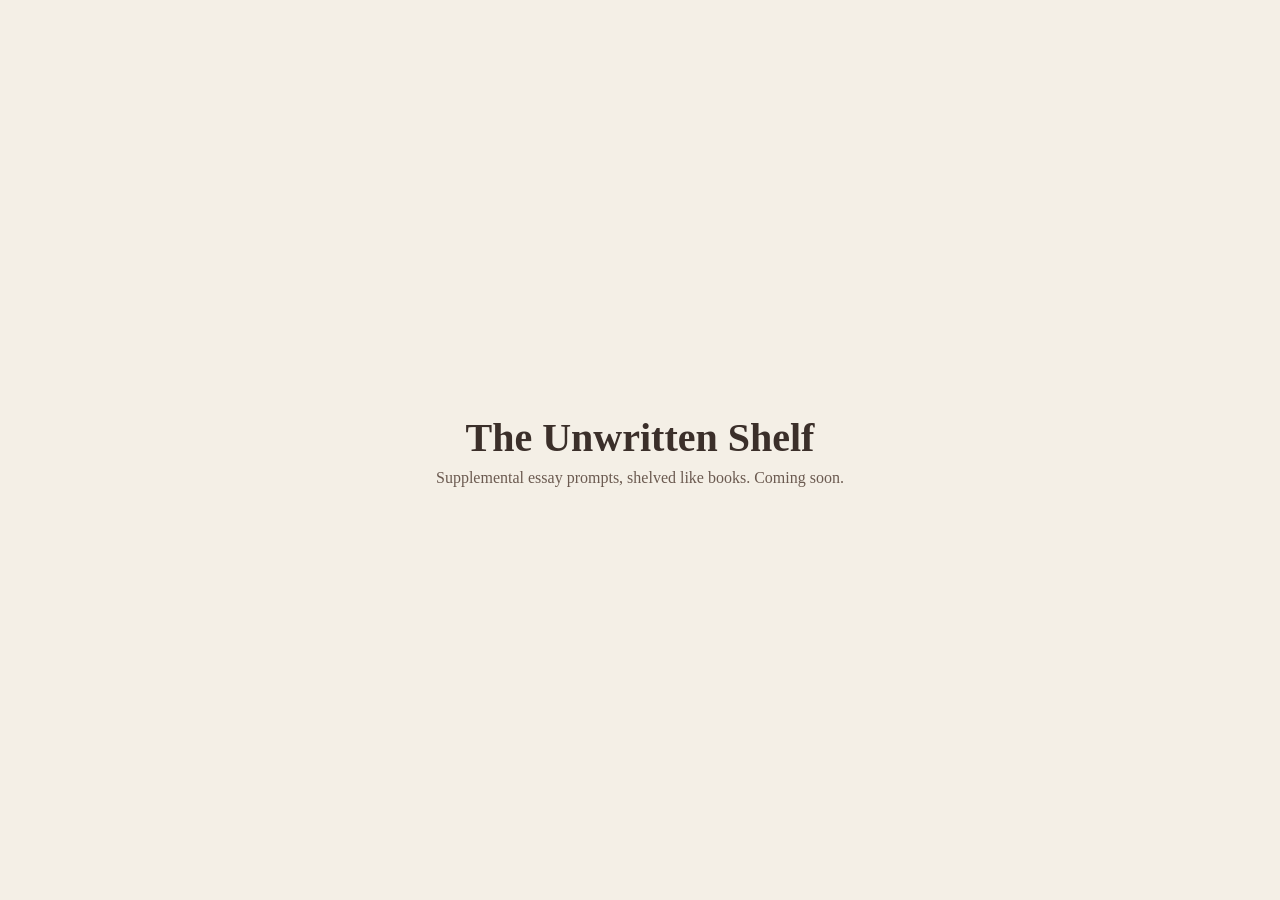
==== app/static/index.html @ 7a466773 "Set up The Unwritten Shelf project skeleton FastAPI serves one HTML page from app/static/. app/confi" ====
<!doctype html>
<html lang="en">
<head>
  <meta charset="utf-8">
  <meta name="viewport" content="width=device-width, initial-scale=1">
  <title>The Unwritten Shelf</title>
  <style>
    body {
      margin: 0;
      min-height: 100vh;
      display: grid;
      place-items: center;
      font-family: Georgia, "Times New Roman", serif;
      background: #f4efe6;
      color: #3b2f2a;
    }
    main { text-align: center; padding: 2rem; }
    h1 { font-size: 2.5rem; margin: 0 0 0.5rem; }
    p { margin: 0; color: #6b5a50; }
  </style>
</head>
<body>
  <main>
    <h1>The Unwritten Shelf</h1>
    <p>Supplemental essay prompts, shelved like books. Coming soon.</p>
  </main>
</body>
</html>
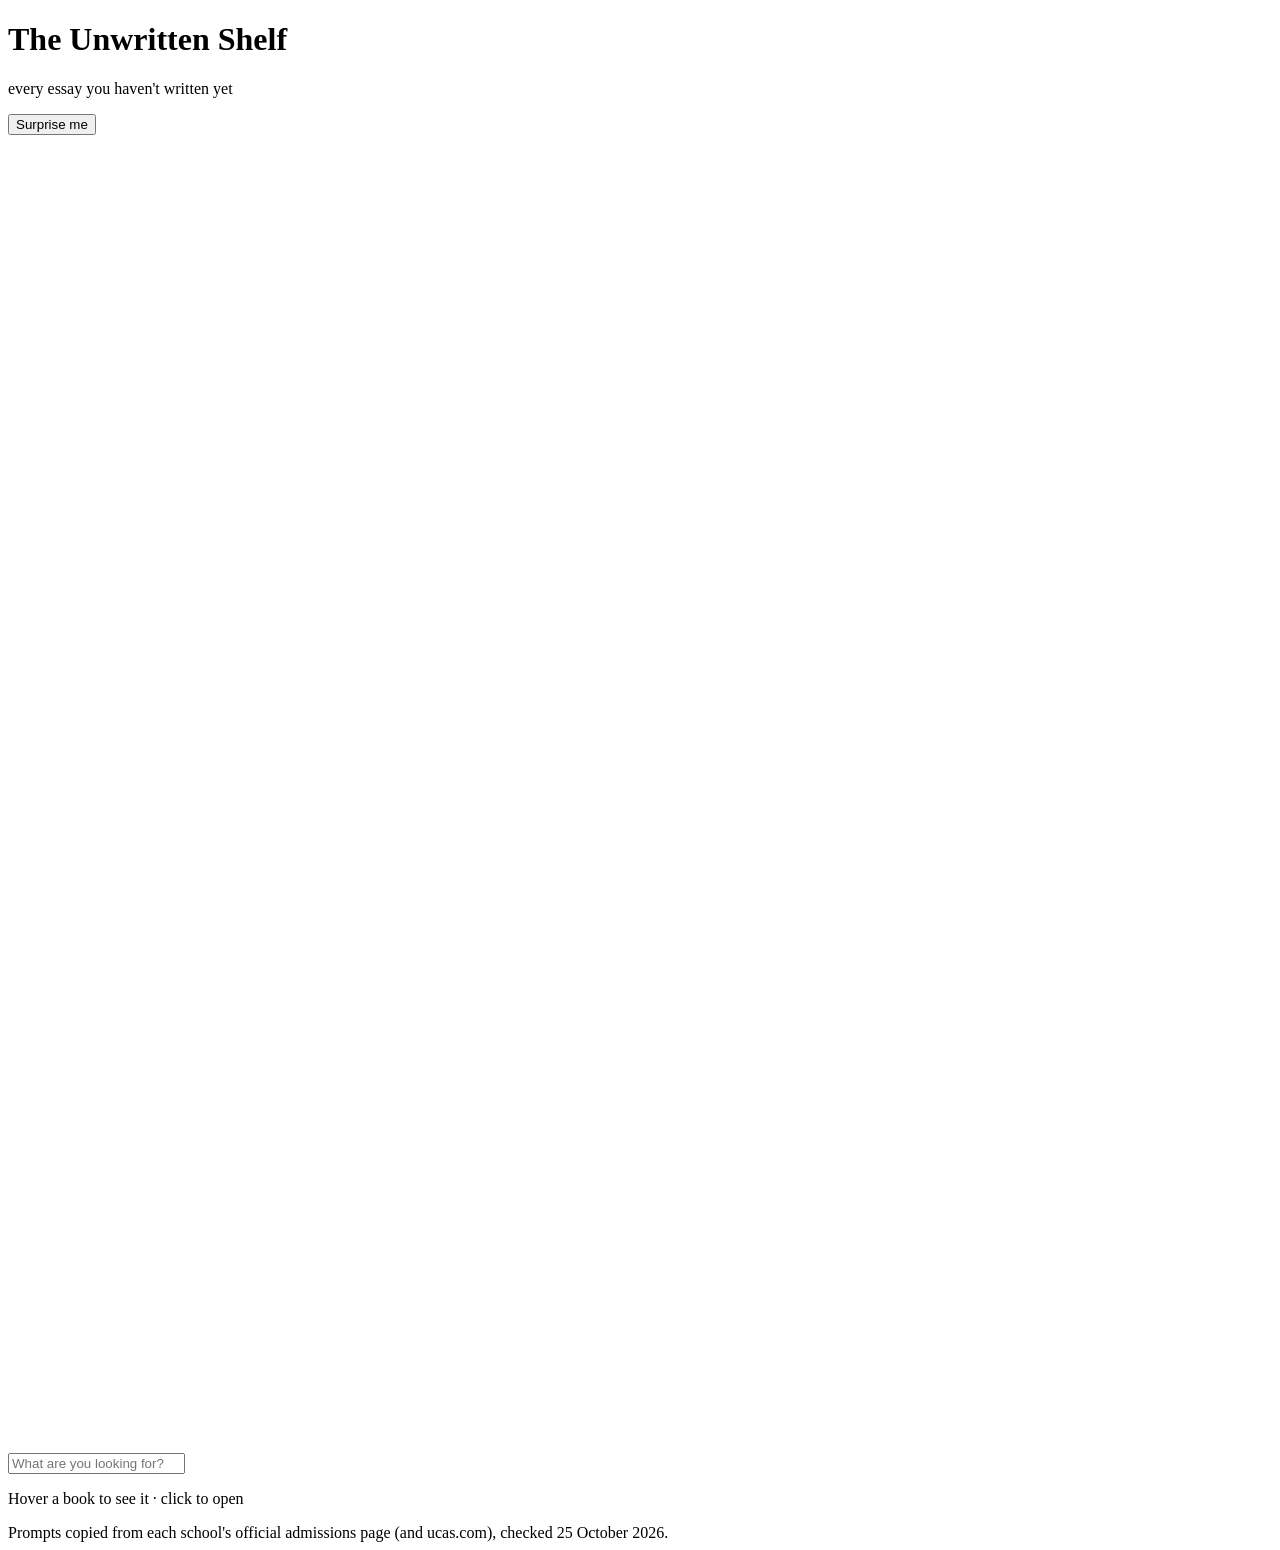
==== commit e8867bf1: "Build the bookshelf website FastAPI serves app/static/index.html and the shelf data at /api/shelf. E" ====
--- a/app/static/index.html
+++ b/app/static/index.html
@@ -4,25 +4,58 @@
   <meta charset="utf-8">
   <meta name="viewport" content="width=device-width, initial-scale=1">
   <title>The Unwritten Shelf</title>
-  <style>
-    body {
-      margin: 0;
-      min-height: 100vh;
-      display: grid;
-      place-items: center;
-      font-family: Georgia, "Times New Roman", serif;
-      background: #f4efe6;
-      color: #3b2f2a;
-    }
-    main { text-align: center; padding: 2rem; }
-    h1 { font-size: 2.5rem; margin: 0 0 0.5rem; }
-    p { margin: 0; color: #6b5a50; }
-  </style>
+  <meta name="description" content="Supplemental essay prompts for top US colleges, Oxford and Cambridge, shelved like books.">
+  <link rel="preconnect" href="https://fonts.googleapis.com">
+  <link rel="preconnect" href="https://fonts.gstatic.com" crossorigin>
+  <link rel="stylesheet" href="https://fonts.googleapis.com/css2?family=Caveat:wght@500;700&family=Hanken+Grotesk:wght@400;500;600;700;800&family=Instrument+Serif:ital@0;1&display=swap">
+  <link rel="stylesheet" href="/static/shelf.css">
 </head>
 <body>
-  <main>
-    <h1>The Unwritten Shelf</h1>
-    <p>Supplemental essay prompts, shelved like books. Coming soon.</p>
+  <header class="masthead wrap">
+    <div class="masthead-top">
+      <div>
+        <h1 class="title">The Unwritten Shelf</h1>
+        <p class="tagline">every essay you haven't written yet</p>
+      </div>
+      <button class="surprise" id="surprise" type="button">Surprise me</button>
+    </div>
+
+    <p class="count" id="count">&nbsp;</p>
+
+    <label class="search">
+      <svg viewBox="0 0 24 24" fill="none" stroke-width="2" stroke-linecap="round" aria-hidden="true">
+        <circle cx="11" cy="11" r="7"></circle><path d="m20 20-3.5-3.5"></path>
+      </svg>
+      <input id="search" type="search" placeholder="What are you looking for?" autocomplete="off" spellcheck="false" aria-label="Search prompts, schools and essays">
+    </label>
+
+    <div class="chips" id="type-chips" role="group" aria-label="Filter by type"></div>
+    <div class="chips" id="school-chips" role="group" aria-label="Filter by school"></div>
+
+    <p class="status" id="status" aria-live="polite"></p>
+  </header>
+
+  <main class="wrap">
+    <section class="bookcase" id="bookcase" aria-label="Bookshelf"></section>
+
+    <div class="empty" id="empty" hidden>
+      <p class="empty-big">No books<br>here.</p>
+      <p>Try another word, or <button class="inline-link" type="button" id="clear">clear the filters</button>.</p>
+    </div>
+
+    <p class="hint">Hover a book to see it · click to open</p>
   </main>
+
+  <footer class="wrap footer">
+    Prompts copied from each school's official admissions page (and ucas.com), checked 25 October 2026.
+  </footer>
+
+  <div class="tip" id="tip" role="tooltip" aria-hidden="true"></div>
+
+  <div class="backdrop" id="backdrop" hidden>
+    <article class="card" id="card" role="dialog" aria-modal="true" aria-labelledby="card-title"></article>
+  </div>
+
+  <script src="/static/shelf.js"></script>
 </body>
 </html>
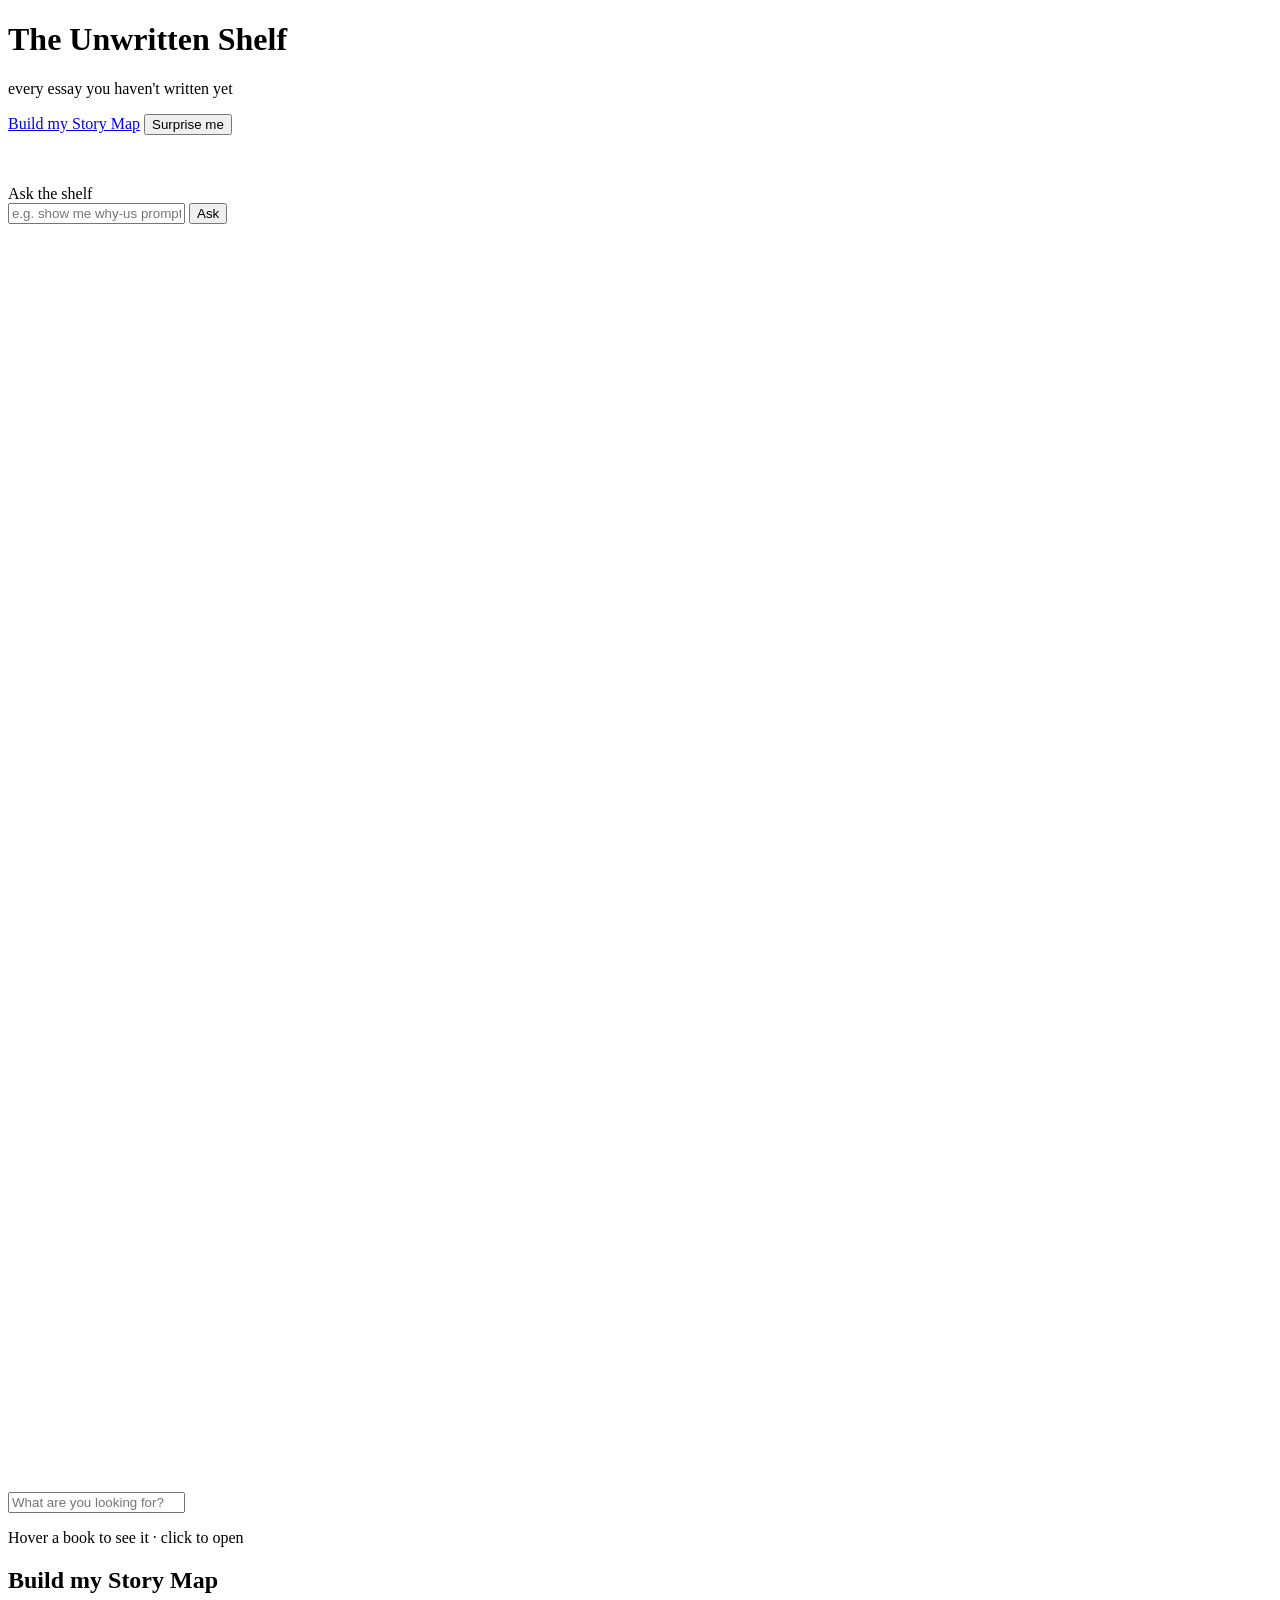
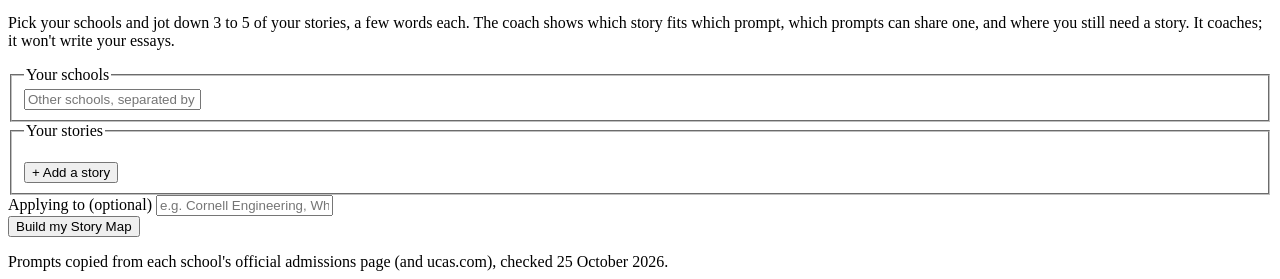
==== commit 3b81df6c: "Add the Librarian and Essay Coach agents Two PydanticAI agents on gpt-6-luna through Portkey. The Li" ====
--- a/app/static/index.html
+++ b/app/static/index.html
@@ -7,7 +7,7 @@
   <meta name="description" content="Supplemental essay prompts for top US colleges, Oxford and Cambridge, shelved like books.">
   <link rel="preconnect" href="https://fonts.googleapis.com">
   <link rel="preconnect" href="https://fonts.gstatic.com" crossorigin>
-  <link rel="stylesheet" href="https://fonts.googleapis.com/css2?family=Caveat:wght@500;700&family=Hanken+Grotesk:wght@400;500;600;700;800&family=Instrument+Serif:ital@0;1&display=swap">
+  <link rel="stylesheet" href="https://fonts.googleapis.com/css2?family=Outfit:wght@300..900&display=swap">
   <link rel="stylesheet" href="/static/shelf.css">
 </head>
 <body>
@@ -17,10 +17,24 @@
         <h1 class="title">The Unwritten Shelf</h1>
         <p class="tagline">every essay you haven't written yet</p>
       </div>
-      <button class="surprise" id="surprise" type="button">Surprise me</button>
+      <div class="masthead-actions">
+        <a class="outline-btn" href="#story-map">Build my Story Map</a>
+        <button class="surprise" id="surprise" type="button">Surprise me</button>
+      </div>
     </div>
 
     <p class="count" id="count">&nbsp;</p>
+
+    <!-- Ask the shelf: the Librarian agent answers from the shelf data and lights up books. -->
+    <form class="ask" id="ask-form" autocomplete="off">
+      <label class="ask-label" for="ask-input">Ask the shelf</label>
+      <div class="ask-row">
+        <input id="ask-input" type="text" maxlength="300" required
+               placeholder="e.g. show me why-us prompts under 250 words">
+        <button class="ask-btn" id="ask-btn" type="submit">Ask</button>
+      </div>
+    </form>
+    <section class="answer" id="answer" aria-live="polite" hidden></section>
 
     <label class="search">
       <svg viewBox="0 0 24 24" fill="none" stroke-width="2" stroke-linecap="round" aria-hidden="true">
@@ -46,6 +60,36 @@
     <p class="hint">Hover a book to see it · click to open</p>
   </main>
 
+  <!-- Build my Story Map: the Essay Coach agent maps the student's stories to their prompts. -->
+  <section class="mapper wrap" id="story-map" aria-labelledby="map-title">
+    <h2 class="section-title" id="map-title">Build my Story Map</h2>
+    <p class="section-sub">Pick your schools and jot down 3 to 5 of your stories, a few words each. The coach shows which story fits which prompt, which prompts can share one, and where you still need a story. It coaches; it won't write your essays.</p>
+
+    <form class="map-form" id="map-form" autocomplete="off">
+      <fieldset>
+        <legend class="field-label">Your schools</legend>
+        <div class="chips map-schools" id="map-schools"></div>
+        <input class="field" id="map-other" type="text" maxlength="200" placeholder="Other schools, separated by commas (e.g. Rice, Georgetown)">
+      </fieldset>
+
+      <fieldset>
+        <legend class="field-label">Your stories</legend>
+        <ol class="story-list" id="story-list"></ol>
+        <button class="inline-link add-story" id="add-story" type="button">+ Add a story</button>
+      </fieldset>
+
+      <label class="field-label" for="map-applying">Applying to <span>(optional)</span></label>
+      <input class="field" id="map-applying" type="text" maxlength="120" placeholder="e.g. Cornell Engineering, Wharton, undecided">
+
+      <div class="map-submit">
+        <button class="surprise" id="map-btn" type="submit">Build my Story Map</button>
+        <p class="map-error" id="map-error" role="alert"></p>
+      </div>
+    </form>
+
+    <div class="map-result" id="map-result" aria-live="polite"></div>
+  </section>
+
   <footer class="wrap footer">
     Prompts copied from each school's official admissions page (and ucas.com), checked 25 October 2026.
   </footer>
@@ -57,5 +101,6 @@
   </div>
 
   <script src="/static/shelf.js"></script>
+  <script src="/static/agents.js"></script>
 </body>
 </html>
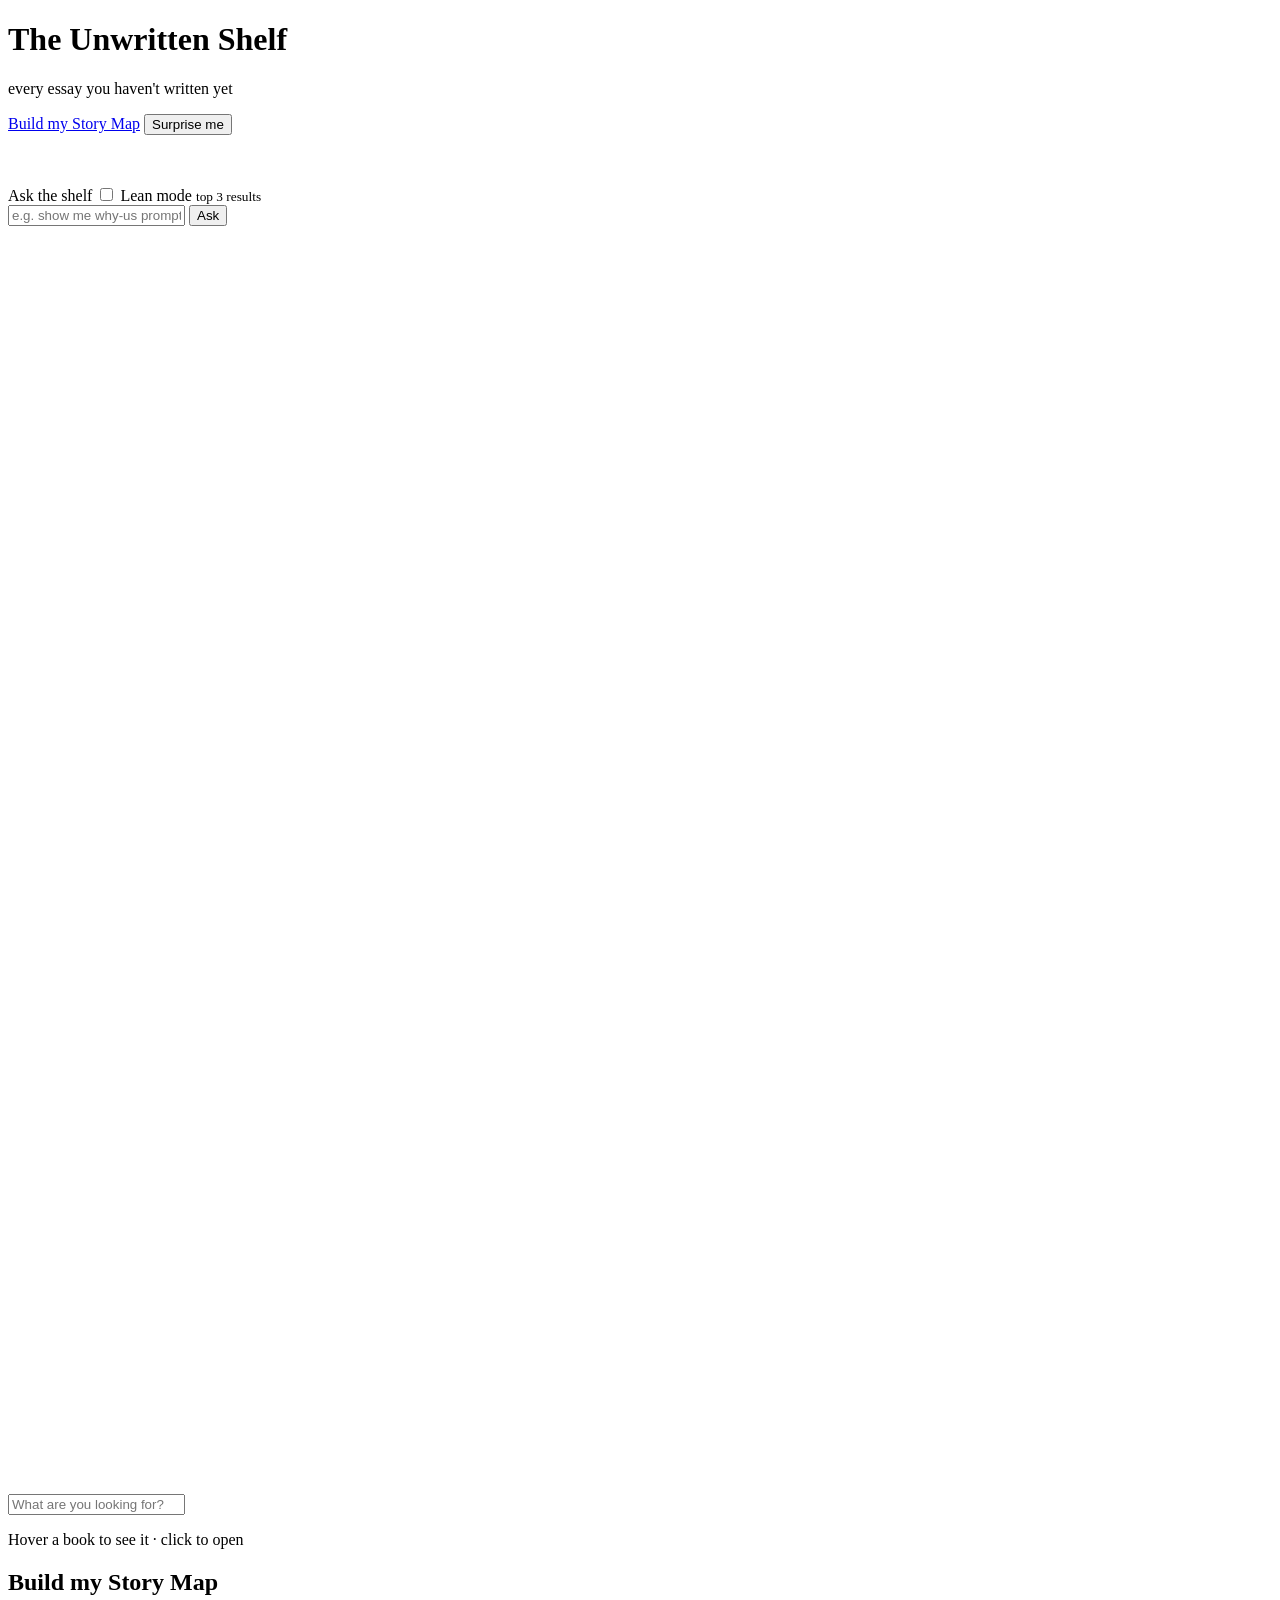
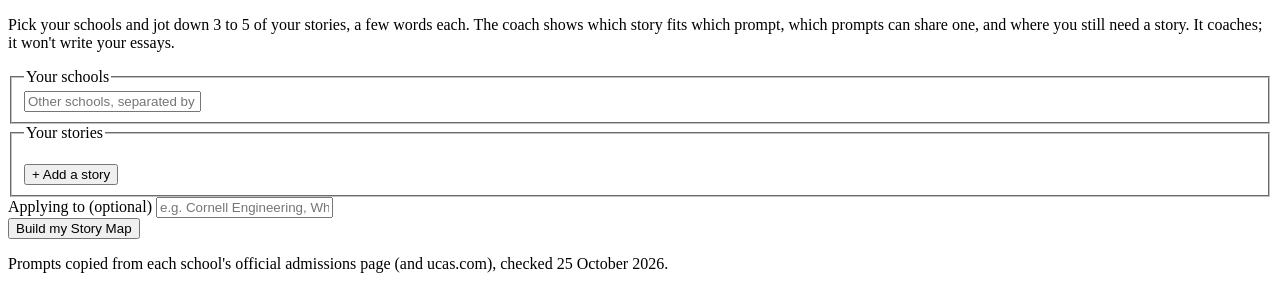
==== commit 55039c63: "Show token usage after every agent run, add lean mode Each Ask, Decode and Story Map result now show" ====
--- a/app/static/index.html
+++ b/app/static/index.html
@@ -27,7 +27,14 @@
 
     <!-- Ask the shelf: the Librarian agent answers from the shelf data and lights up books. -->
     <form class="ask" id="ask-form" autocomplete="off">
-      <label class="ask-label" for="ask-input">Ask the shelf</label>
+      <div class="ask-head">
+        <label class="ask-label" for="ask-input">Ask the shelf</label>
+        <label class="lean-switch" title="Lean mode: top 3 results and shorter tool results, to compare quality and cost">
+          <input type="checkbox" id="lean">
+          <span class="switch" aria-hidden="true"></span>
+          Lean mode <small>top 3 results</small>
+        </label>
+      </div>
       <div class="ask-row">
         <input id="ask-input" type="text" maxlength="300" required
                placeholder="e.g. show me why-us prompts under 250 words">
@@ -83,6 +90,7 @@
 
       <div class="map-submit">
         <button class="surprise" id="map-btn" type="submit">Build my Story Map</button>
+        <span class="lean-note" id="map-lean-note"></span>
         <p class="map-error" id="map-error" role="alert"></p>
       </div>
     </form>
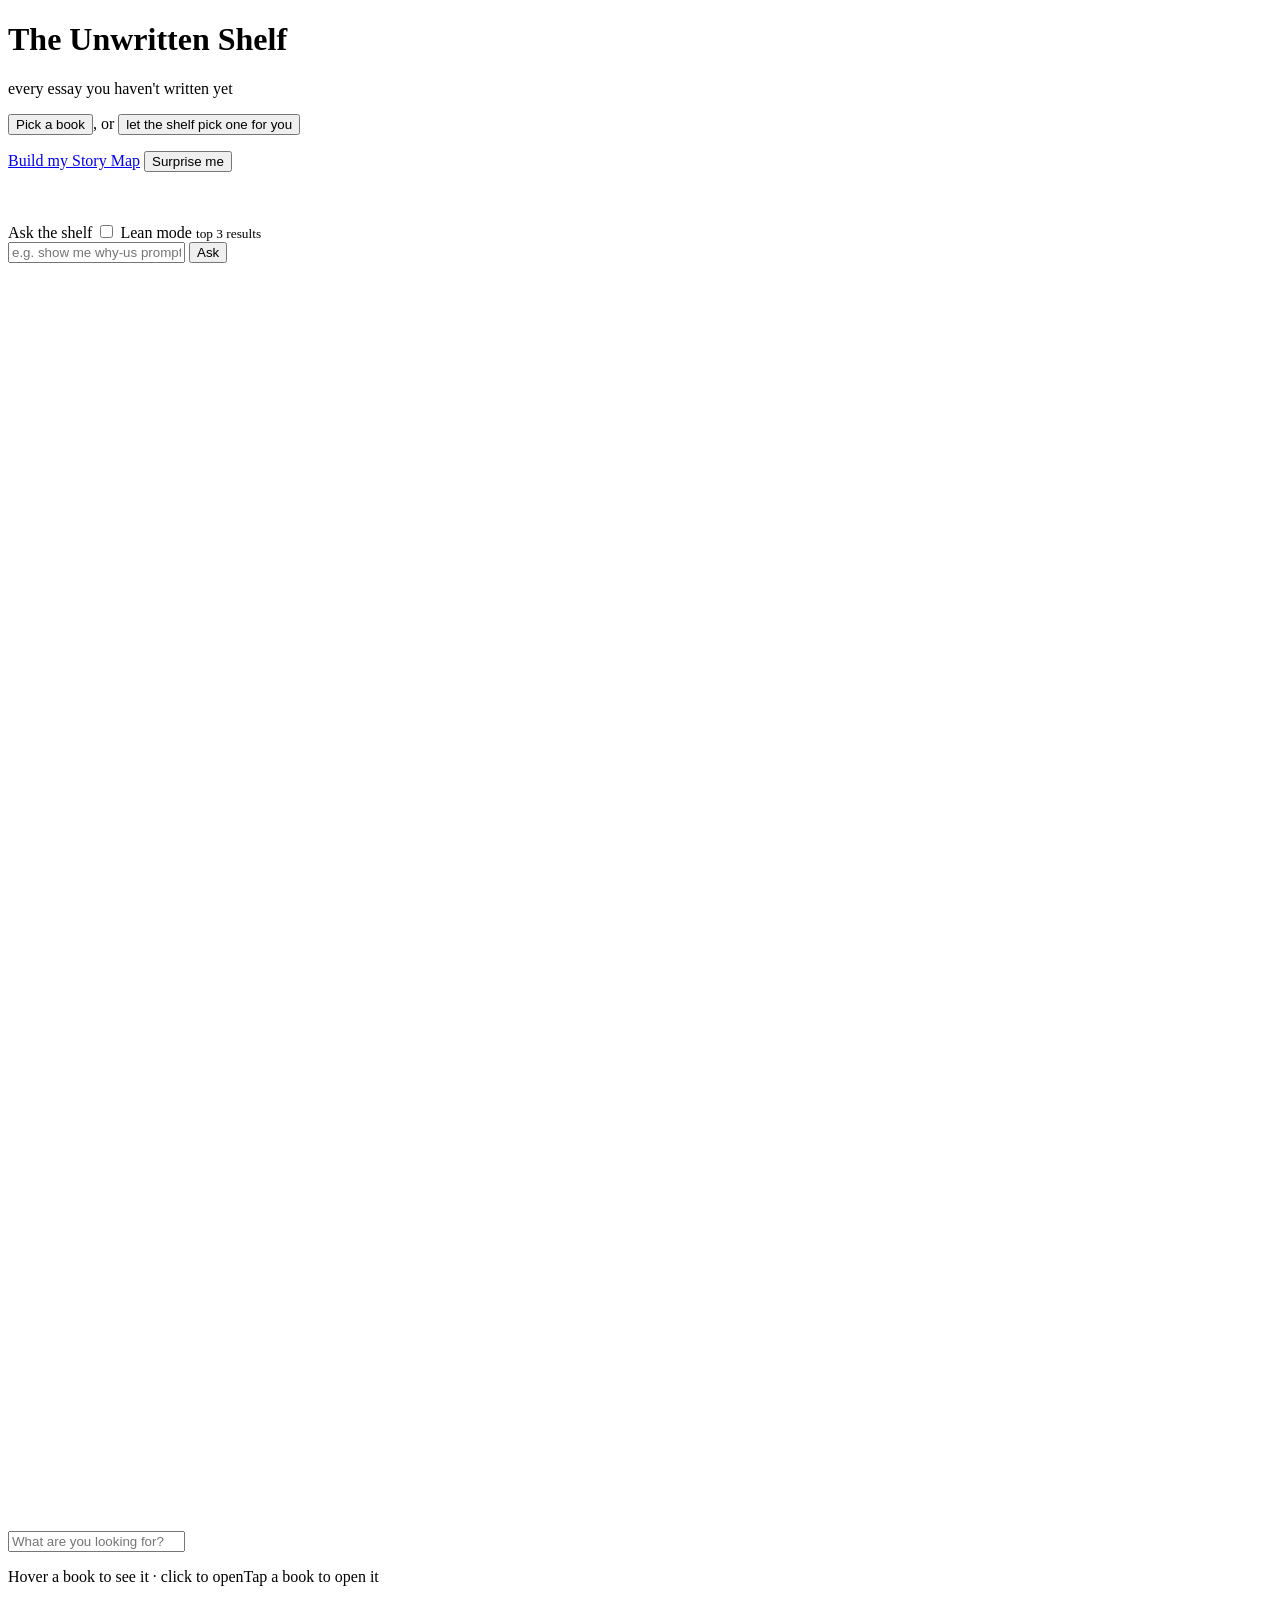
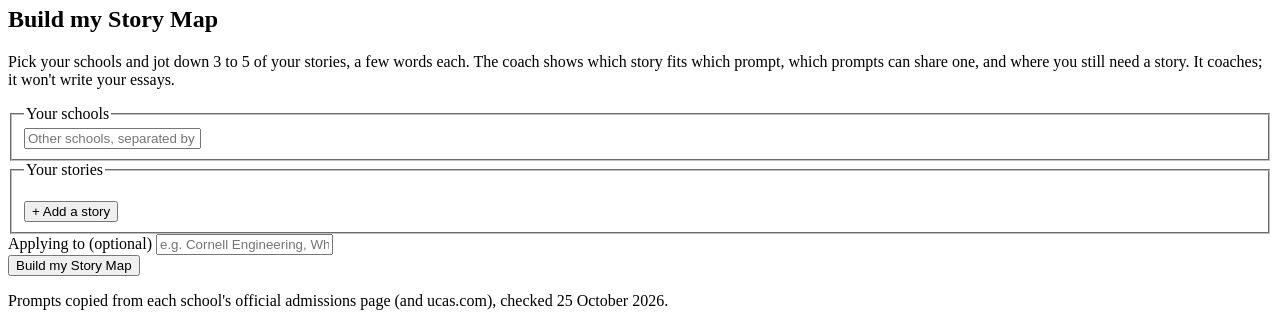
==== commit ff487443: "Polish the look for first-time visitors and phones - A one-line welcome: "Pick a book, or let the sh" ====
--- a/app/static/index.html
+++ b/app/static/index.html
@@ -8,6 +8,8 @@
   <link rel="preconnect" href="https://fonts.googleapis.com">
   <link rel="preconnect" href="https://fonts.gstatic.com" crossorigin>
   <link rel="stylesheet" href="https://fonts.googleapis.com/css2?family=Outfit:wght@300..900&display=swap">
+  <!-- Only the letters of the handwritten "this one!" note on Surprise me picks. -->
+  <link rel="stylesheet" href="https://fonts.googleapis.com/css2?family=Caveat:wght@600&display=swap&text=this%20one!">
   <link rel="stylesheet" href="/static/shelf.css">
 </head>
 <body>
@@ -16,6 +18,10 @@
       <div>
         <h1 class="title">The Unwritten Shelf</h1>
         <p class="tagline">every essay you haven't written yet</p>
+        <p class="welcome">
+          <button class="welcome-link" type="button" data-go="shelf">Pick a book</button>, or
+          <button class="welcome-link" type="button" data-go="surprise">let the shelf pick one for you</button>
+        </p>
       </div>
       <div class="masthead-actions">
         <a class="outline-btn" href="#story-map">Build my Story Map</a>
@@ -36,7 +42,7 @@
         </label>
       </div>
       <div class="ask-row">
-        <input id="ask-input" type="text" maxlength="300" required
+        <input id="ask-input" type="text" maxlength="1500" required
                placeholder="e.g. show me why-us prompts under 250 words">
         <button class="ask-btn" id="ask-btn" type="submit">Ask</button>
       </div>
@@ -64,7 +70,7 @@
       <p>Try another word, or <button class="inline-link" type="button" id="clear">clear the filters</button>.</p>
     </div>
 
-    <p class="hint">Hover a book to see it · click to open</p>
+    <p class="hint"><span class="on-hover">Hover a book to see it · click to open</span><span class="on-touch">Tap a book to open it</span></p>
   </main>
 
   <!-- Build my Story Map: the Essay Coach agent maps the student's stories to their prompts. -->
@@ -106,6 +112,8 @@
 
   <div class="backdrop" id="backdrop" hidden>
     <article class="card" id="card" role="dialog" aria-modal="true" aria-labelledby="card-title"></article>
+    <!-- On a phone the card is a scrolling sheet; this close button stays put above it. -->
+    <button class="sheet-close" id="sheet-close" type="button" aria-label="Close">×</button>
   </div>
 
   <script src="/static/shelf.js"></script>
